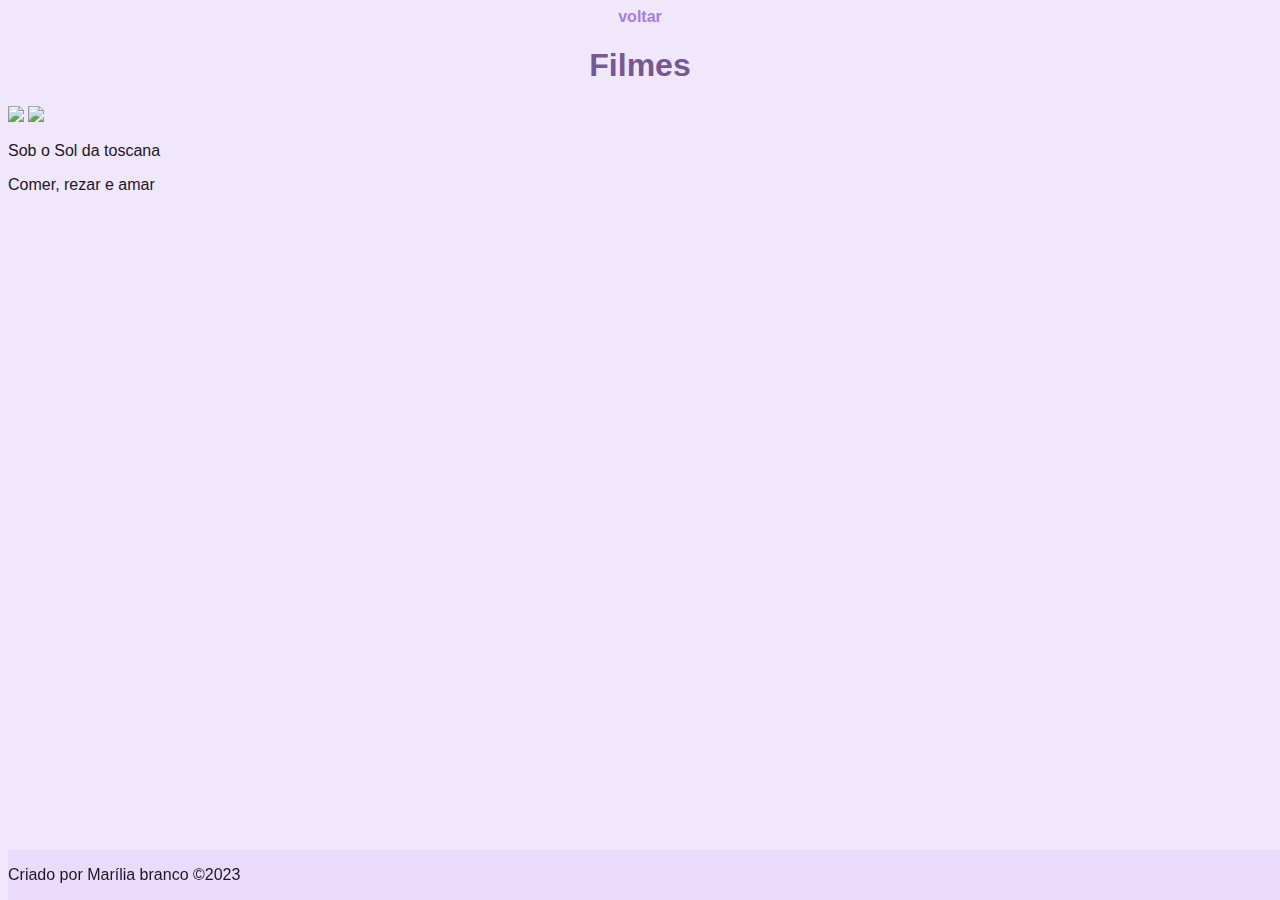
==== filmes.html @ 49f079f2 "Add files via upload" ====
<!DOCTYPE html>
<html lang="en">
<head>
    <meta charset="UTF-8">
    <meta http-equiv="X-UA-Compatible" content="IE=edge">
    <meta name="viewport" content="width=device-width, initial-scale=1.0">
    <title>Site Marília | Filmes</title>

    <link rel="stylesheet" href="style.css">
</head>
<body>

    <header>
        <center>
            <a href="index.html"> voltar </a>
            <h1>Filmes</h1>
        </center>
    </header>
    
    <main>
        <a href="https://www.adorocinema.com/filmes/filme-42102/">
            <img src="https://m.media-amazon.com/images/M/MV5BOGY5ZjQ4M2ItMjQ0NC00NjY4LWIwYmEtMTIxNzFmNjA4YmJlXkEyXkFqcGdeQXVyNDk3NzU2MTQ@._V1_FMjpg_UY474_.jpg%20319w,%20https://m.media-amazon.com/images/M/MV5BOGY5ZjQ4M2ItMjQ0NC00NjY4LWIwYmEtMTIxNzFmNjA4YmJlXkEyXkFqcGdeQXVyNDk3NzU2MTQ@._V1_FMjpg_UY711_.jpg%20479w,%20https://m.media-amazon.com/images/M/MV5BOGY5ZjQ4M2ItMjQ0NC00NjY4LWIwYmEtMTIxNzFmNjA4YmJlXkEyXkFqcGdeQXVyNDk3NzU2MTQ@._V1_FMjpg_UY337_.jpg%20227w,%20https://m.media-amazon.com/images/M/MV5BOGY5ZjQ4M2ItMjQ0NC00NjY4LWIwYmEtMTIxNzFmNjA4YmJlXkEyXkFqcGdeQXVyNDk3NzU2MTQ@._V1_FMjpg_UX1012_.jpg%201012w" height="500">
        </a>

        <a href="https://www.adorocinema.com/filmes/filme-121807/">
            <img src="https://br.web.img3.acsta.net/medias/nmedia/18/87/32/87/19874367.jpg"
                height="500">
        </a>

        <p>
            <li>Sob o Sol da toscana </li>
        </p>
        <p>
            <li>Comer, rezar e amar </li>
        </p>

    </main>
    
    <footer>
        <p>Criado por Marília branco ©2023</p>
    </footer>
    
</body>
</html>
---- style.css ----
body{
    font-family: 'Montserrat', sans-serif;
    background-color: #e7d6fa95 ;
    color: #1d1626;
}

#profile{
    border-radius: 50%;
    box-shadow: 0px 0px 50px #d8d3dc;
}

h1{
    color: #745898;
    font-weight: bold;
}

h3{
    color: #745898;
    font-weight: bold;
}

a{
    text-decoration: none;
    color: #a77ce4;
    font-weight: bold;
}

a:hover {
    color: #e51fff;
}

footer{
    position: fixed;
    bottom: 0;
    width: 100%;
    background-color: #e7d6fac0;
}
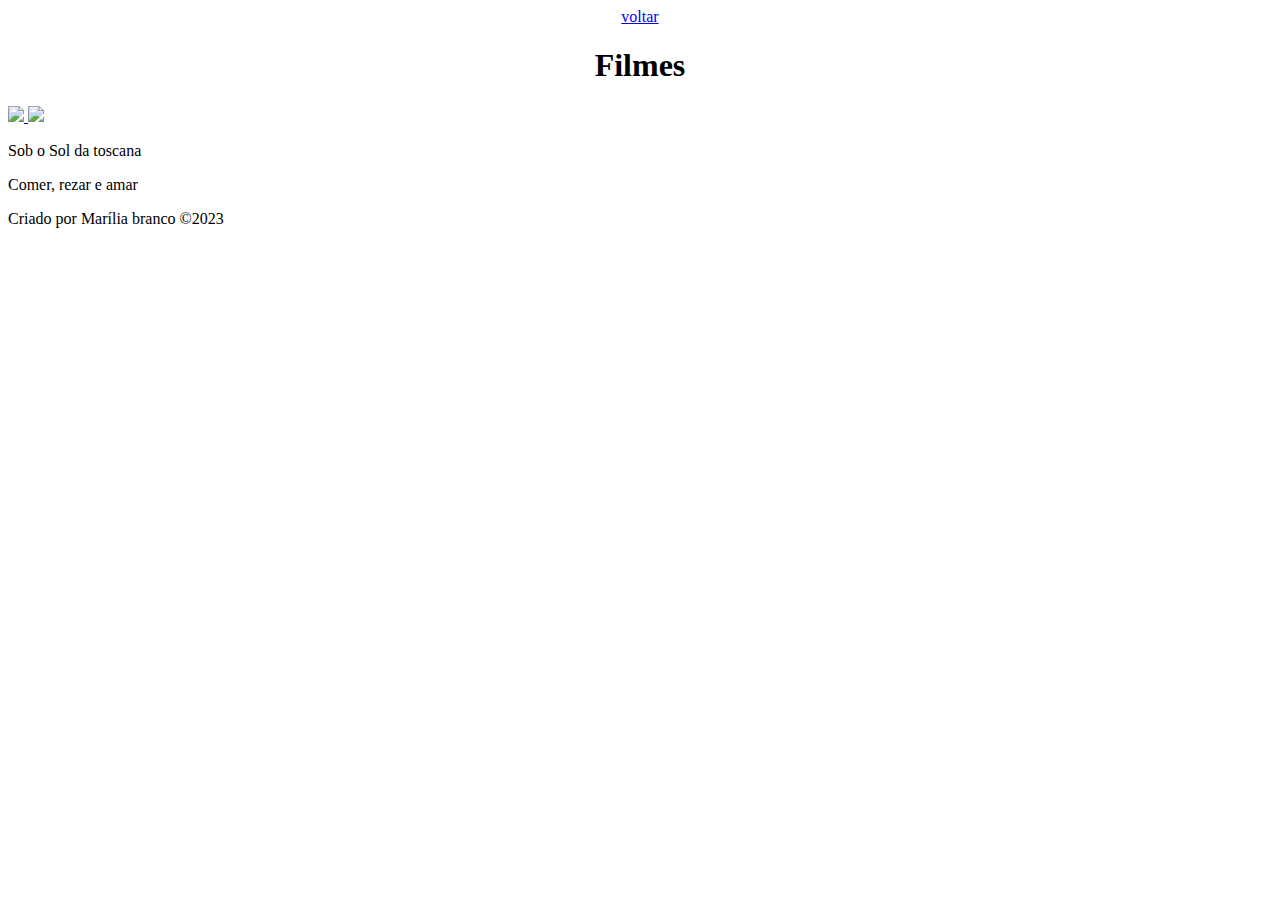
==== commit 60e28e09: "Update pages/" ====
--- a/filmes.html
+++ b/filmes.html
@@ -6,7 +6,7 @@
     <meta name="viewport" content="width=device-width, initial-scale=1.0">
     <title>Site Marília | Filmes</title>
 
-    <link rel="stylesheet" href="style.css">
+    <link rel="stylesheet" href="css/style.css">
 </head>
 <body>
 
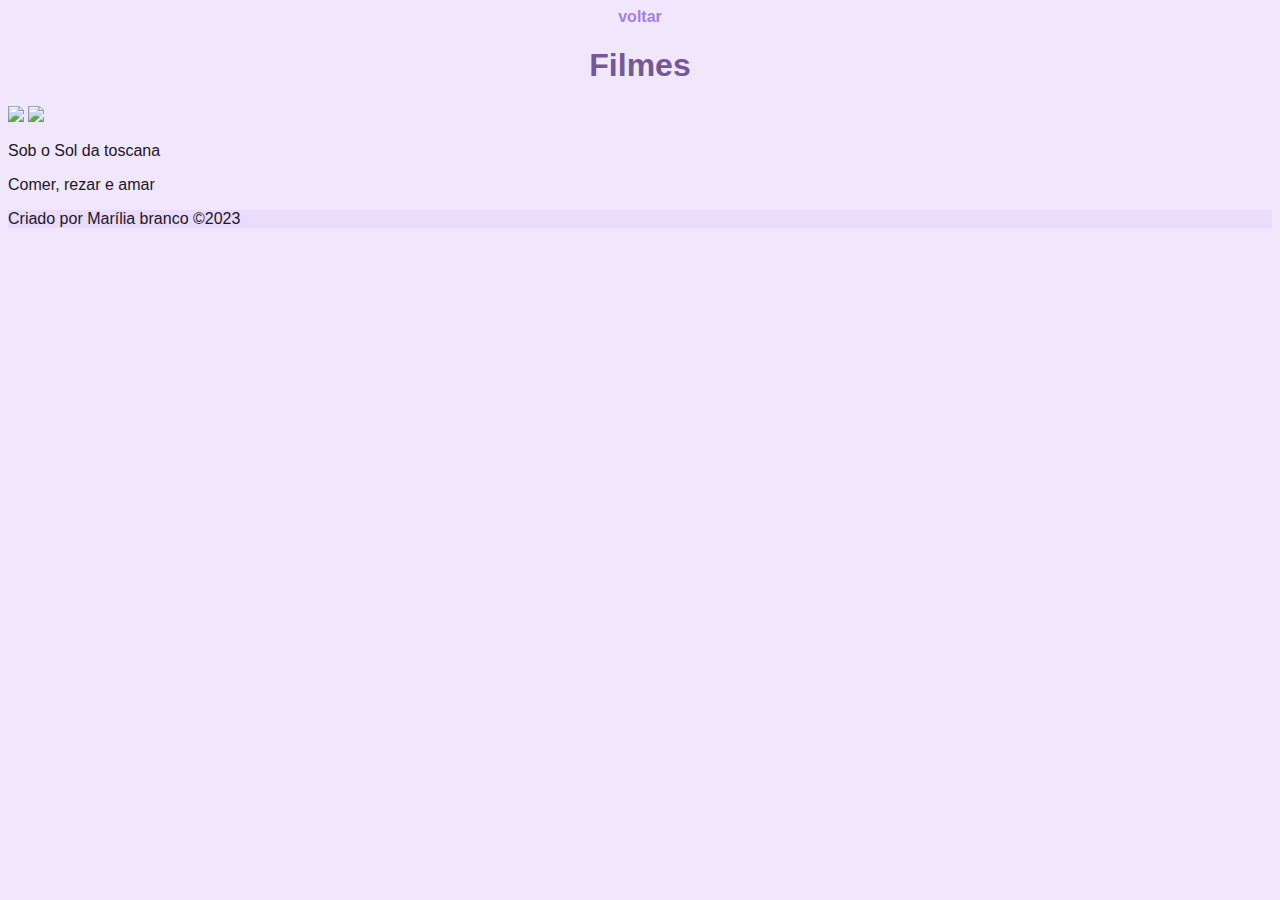
==== commit 0fd9d799: "Update pages/" ====
--- a/filmes.html
+++ b/filmes.html
@@ -6,7 +6,7 @@
     <meta name="viewport" content="width=device-width, initial-scale=1.0">
     <title>Site Marília | Filmes</title>
 
-    <link rel="stylesheet" href="css/style.css">
+    <link rel="stylesheet" href="style.css">
 </head>
 <body>
 
--- a/style.css
+++ b/style.css
@@ -0,0 +1,77 @@
+body{
+    font-family: 'Montserrat', sans-serif;
+    background-color: #e7d6fa95 ;
+    color: #1d1626;
+}
+
+#profile{
+    border-radius: 50%;
+    box-shadow: 0px 0px 50px #d8d3dc;
+}
+
+h1{
+    color: #745898;
+    font-weight: bold;
+}
+
+h3{
+    color: #745898;
+    font-weight: bold;
+}
+
+h4{
+    color: #745898;
+        font-weight: bold;
+
+}
+
+a{
+    text-decoration: none;
+    color: #a77ce4;
+    font-weight: bold;
+}
+
+a:hover {
+    color: #e51fff;
+}
+
+footer{
+    bottom: 0;
+    width: 100%;
+    background-color: #e7d6fac0;
+}
+
+.borda table,th,td {
+    border: 1px solid #9a07ad;
+    border-collapse: collapse;
+    padding: 15px;
+
+}
+
+ th {
+     background-color: #dacaed95;
+ }
+
+ table{
+    border: none;
+ }
+
+.flex{
+    display: flex;
+    flex-direction: row;
+    text-align: center;
+    align-items: center;
+}
+
+.button{
+    border: none;
+    background:#a77ce4;
+    color: #f9f9f9;
+    font-weight: bold;
+    height: 40px;
+    width: 100px;
+}
+.button:hover {
+    background: #f9f9f9;
+    color: #a77ce4;
+}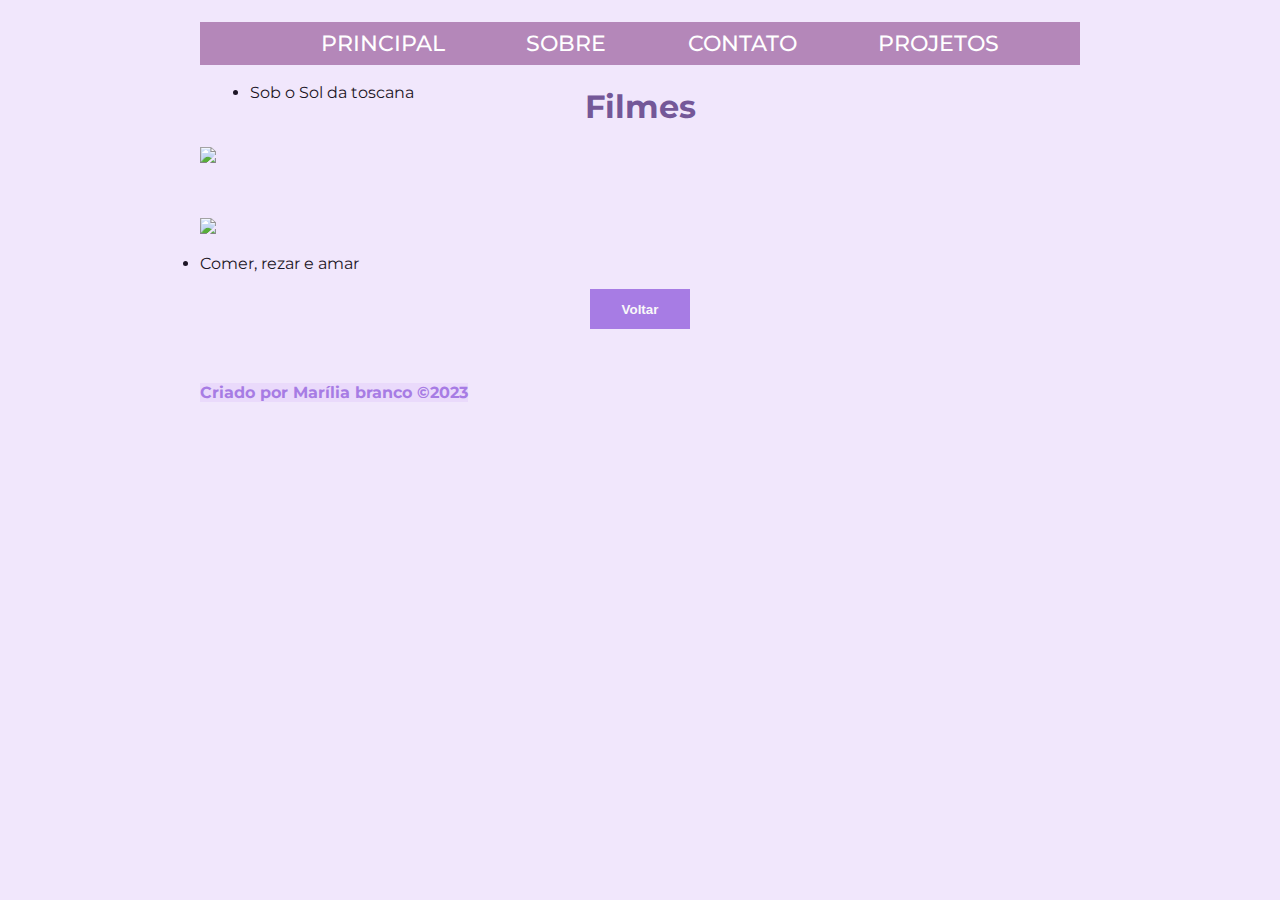
==== commit 18c8c4e8: "Update pages/" ====
--- a/filmes.html
+++ b/filmes.html
@@ -5,37 +5,49 @@
     <meta http-equiv="X-UA-Compatible" content="IE=edge">
     <meta name="viewport" content="width=device-width, initial-scale=1.0">
     <title>Site Marília | Filmes</title>
+    <link rel="shortcut icon" href="img/favicon.ico" type="image/x-icon">
 
     <link rel="stylesheet" href="style.css">
 </head>
 <body>
-
-    <header>
-        <center>
-            <a href="index.html"> voltar </a>
-            <h1>Filmes</h1>
-        </center>
+    
+    <header><nav class="navbar">
+    <ul class="elementos">
+        <li class="nav-el">PRINCIPAL</li>
+        <li class="nav-el">SOBRE</li>
+        <li class="nav-el">CONTATO</li>
+        <li class="nav-el">PROJETOS</li>
+    </ul>
+    </nav>
+    <center>
+    <h1>Filmes</h1>
+    </center>
+        
     </header>
-    
     <main>
         <a href="https://www.adorocinema.com/filmes/filme-42102/">
-            <img src="https://m.media-amazon.com/images/M/MV5BOGY5ZjQ4M2ItMjQ0NC00NjY4LWIwYmEtMTIxNzFmNjA4YmJlXkEyXkFqcGdeQXVyNDk3NzU2MTQ@._V1_FMjpg_UY474_.jpg%20319w,%20https://m.media-amazon.com/images/M/MV5BOGY5ZjQ4M2ItMjQ0NC00NjY4LWIwYmEtMTIxNzFmNjA4YmJlXkEyXkFqcGdeQXVyNDk3NzU2MTQ@._V1_FMjpg_UY711_.jpg%20479w,%20https://m.media-amazon.com/images/M/MV5BOGY5ZjQ4M2ItMjQ0NC00NjY4LWIwYmEtMTIxNzFmNjA4YmJlXkEyXkFqcGdeQXVyNDk3NzU2MTQ@._V1_FMjpg_UY337_.jpg%20227w,%20https://m.media-amazon.com/images/M/MV5BOGY5ZjQ4M2ItMjQ0NC00NjY4LWIwYmEtMTIxNzFmNjA4YmJlXkEyXkFqcGdeQXVyNDk3NzU2MTQ@._V1_FMjpg_UX1012_.jpg%201012w" height="500">
+            <img src="https://m.media-amazon.com/images/M/MV5BOGY5ZjQ4M2ItMjQ0NC00NjY4LWIwYmEtMTIxNzFmNjA4YmJlXkEyXkFqcGdeQXVyNDk3NzU2MTQ@._V1_FMjpg_UY474_.jpg%20319w,%20https://m.media-amazon.com/images/M/MV5BOGY5ZjQ4M2ItMjQ0NC00NjY4LWIwYmEtMTIxNzFmNjA4YmJlXkEyXkFqcGdeQXVyNDk3NzU2MTQ@._V1_FMjpg_UY711_.jpg%20479w,%20https://m.media-amazon.com/images/M/MV5BOGY5ZjQ4M2ItMjQ0NC00NjY4LWIwYmEtMTIxNzFmNjA4YmJlXkEyXkFqcGdeQXVyNDk3NzU2MTQ@._V1_FMjpg_UY337_.jpg%20227w,%20https://m.media-amazon.com/images/M/MV5BOGY5ZjQ4M2ItMjQ0NC00NjY4LWIwYmEtMTIxNzFmNjA4YmJlXkEyXkFqcGdeQXVyNDk3NzU2MTQ@._V1_FMjpg_UX1012_.jpg%201012w" 
+            height="450">
         </a>
+        <p>
+            <li class="filme">Sob o Sol da toscana </li>
+        </p>
 
         <a href="https://www.adorocinema.com/filmes/filme-121807/">
             <img src="https://br.web.img3.acsta.net/medias/nmedia/18/87/32/87/19874367.jpg"
-                height="500">
+            height="450">
         </a>
 
-        <p>
-            <li>Sob o Sol da toscana </li>
-        </p>
         <p>
             <li>Comer, rezar e amar </li>
         </p>
 
     </main>
-    
+
+    <center>
+        <a href="index.html" </a><button class="button"> Voltar </button>
+    </center><br><br>
+            
     <footer>
         <p>Criado por Marília branco ©2023</p>
     </footer>
--- a/style.css
+++ b/style.css
@@ -1,7 +1,13 @@
+@import url('https://fonts.googleapis.com/css2?family=Montserrat:wght@100;400;600&display=swap');
+/*{ utilizada para zerar as mergens da página e você estilizar do zero
+    margin: 0px;
+    padding: 0px;
+}*/
 body{
     font-family: 'Montserrat', sans-serif;
     background-color: #e7d6fa95 ;
     color: #1d1626;
+    margin: auto 200px;
 }
 
 #profile{
@@ -29,6 +35,7 @@
     text-decoration: none;
     color: #a77ce4;
     font-weight: bold;
+    display: inline-block;
 }
 
 a:hover {
@@ -74,4 +81,56 @@
 .button:hover {
     background: #f9f9f9;
     color: #a77ce4;
+}
+
+hr{
+    border-style: solid; ;
+    border-color: #9a07ad;
+    border-width: 1px 0px 0px 0px;
+    height: 20px;
+}
+
+.elementos {
+    display: flex;
+    justify-content: space-evenly;
+    list-style: none;
+    padding-top: 8px;
+    padding-bottom: 8px;
+    color: rgb(255, 255, 255);
+    font-weight: 500;
+    font-size: 22px;
+    font-family: 'Montserrat',sans-serif;
+    background-color: #b487b9;
+    transition: 0.5s cubic-bezier(0.075, 0.82, 0.165, 1);
+}
+
+.linhas {
+    cursor: pointer;
+}
+
+.span {
+    width: 30px;
+    height: 4px;
+    background-color: rgb(97, 58, 107);
+    margin-bottom: 5px;
+    border-radius: 2px;
+    transition: 0.5s cubic-bezier(0.23, 1, 0.320, 1);
+}
+
+.botao {
+    display: none;
+}
+
+.cabecalho{
+    position: relative;
+    left: 50px;
+    bottom: 100px;
+    width: 75%
+}
+
+.filme{
+    position: relative;
+    left: 50px ;
+    bottom: 100px;
+
 }